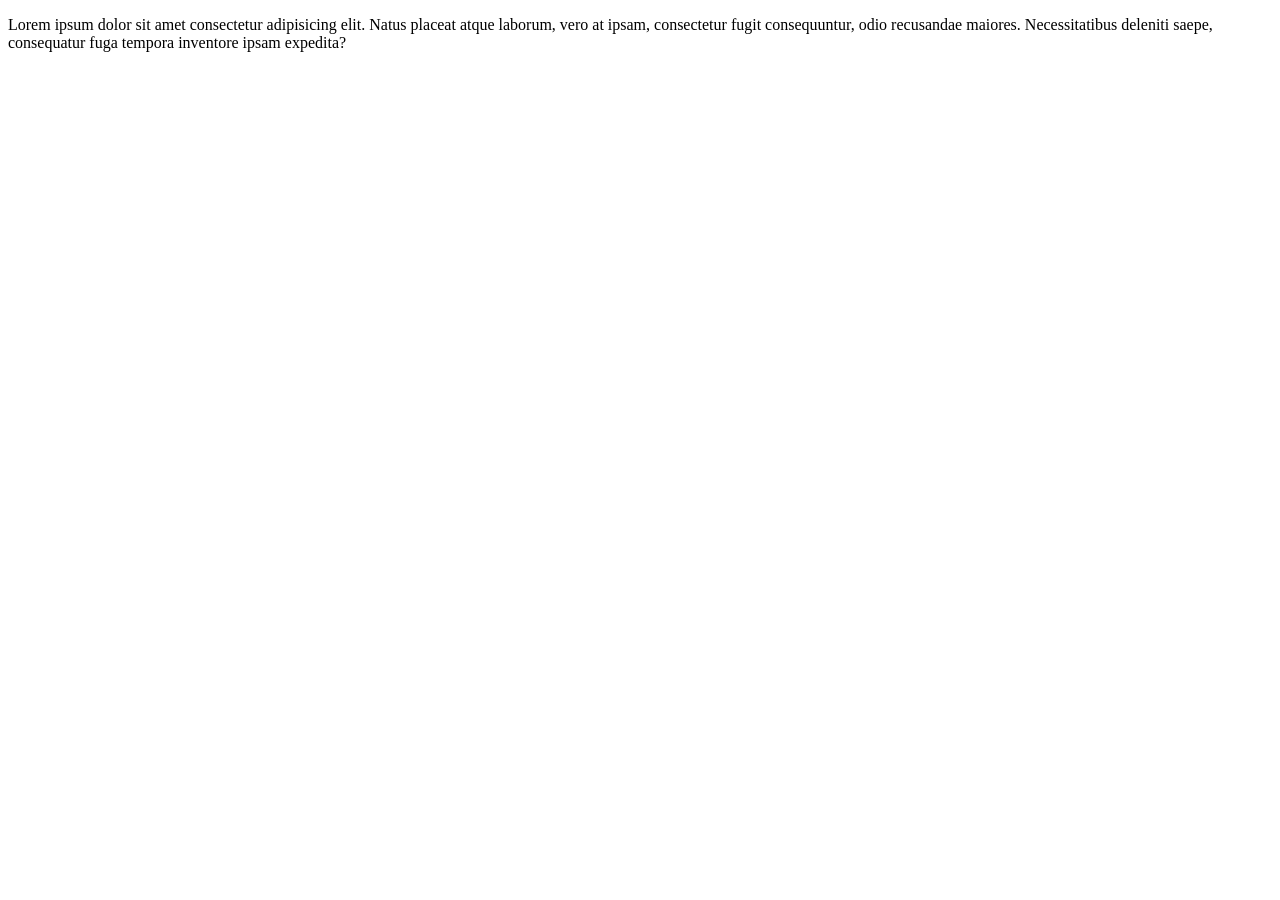
==== bonus.html @ 289e6877 "Add files via upload" ====
<!DOCTYPE html>
<html lang="en">
<head>
    <meta charset="UTF-8">
    <meta name="viewport" content="width=device-width, initial-scale=1.0">
    <title>Document</title>
</head>
<body>
    <p>Lorem ipsum dolor sit amet consectetur adipisicing elit. Natus placeat atque laborum, vero at ipsam, consectetur fugit consequuntur, odio recusandae maiores. Necessitatibus deleniti saepe, consequatur fuga tempora inventore ipsam expedita?</p>
</body>
</html>
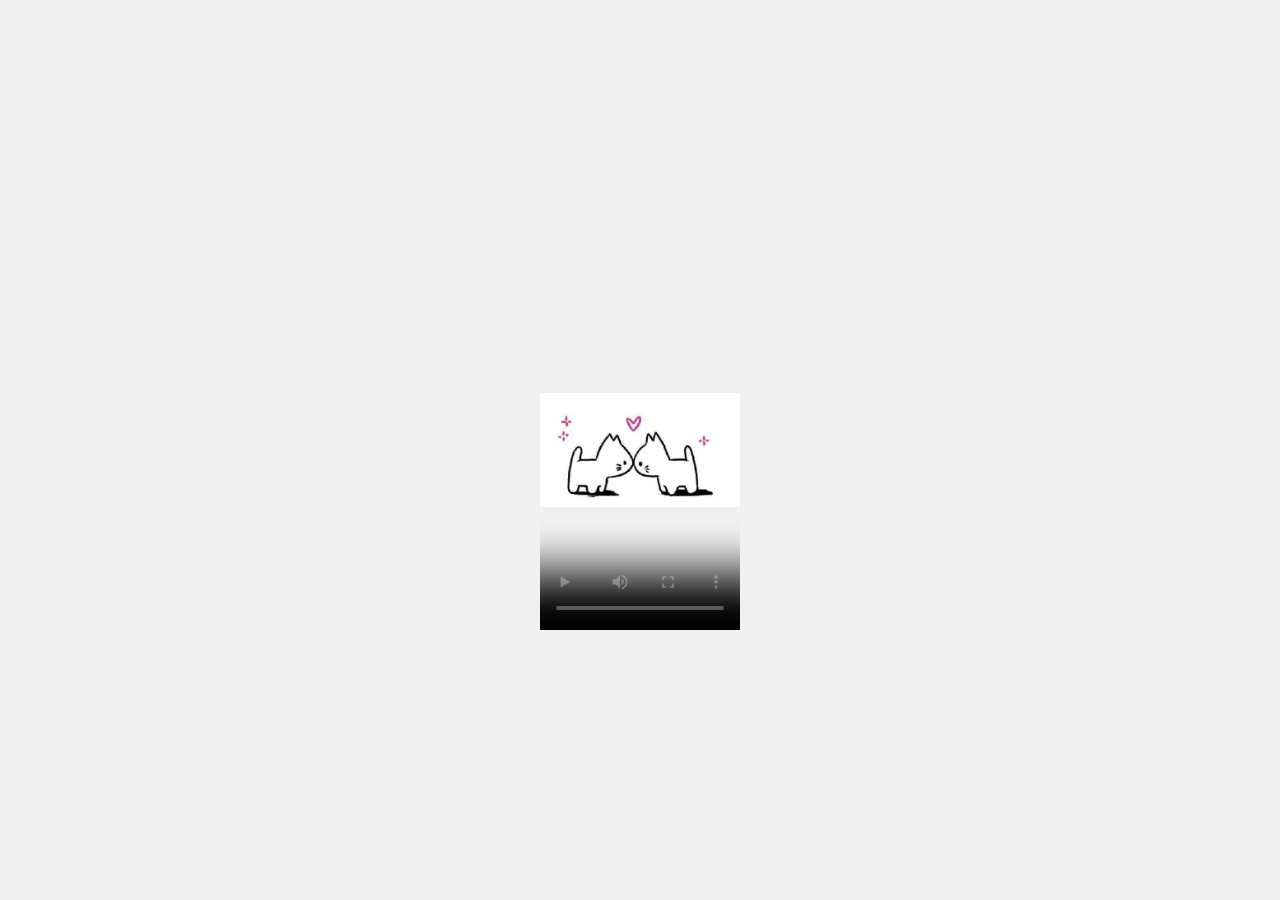
==== commit db9a738f: "video" ====
--- a/bonus.html
+++ b/bonus.html
@@ -3,9 +3,14 @@
 <head>
     <meta charset="UTF-8">
     <meta name="viewport" content="width=device-width, initial-scale=1.0">
+    <link rel="stylesheet" href="css/bonus.css">
     <title>Document</title>
 </head>
 <body>
-    <p>Lorem ipsum dolor sit amet consectetur adipisicing elit. Natus placeat atque laborum, vero at ipsam, consectetur fugit consequuntur, odio recusandae maiores. Necessitatibus deleniti saepe, consequatur fuga tempora inventore ipsam expedita?</p>
+    <div class="bonus">
+        <video width="200" height="360" controls poster="gato_vid.jpg">
+            <source src="video.mp4" type="video/mp4">
+        </video>
+    </div>
 </body>
 </html>
--- a/css/bonus.css
+++ b/css/bonus.css
@@ -0,0 +1,14 @@
+body {
+    margin: 0;
+    padding: 0;
+    font-family: Arial, sans-serif;
+    background-color: #f0f0f0;
+}
+
+.bonus{
+    display: flex;
+    justify-content: center;
+    align-items: center;
+    height: 100vh;
+
+}
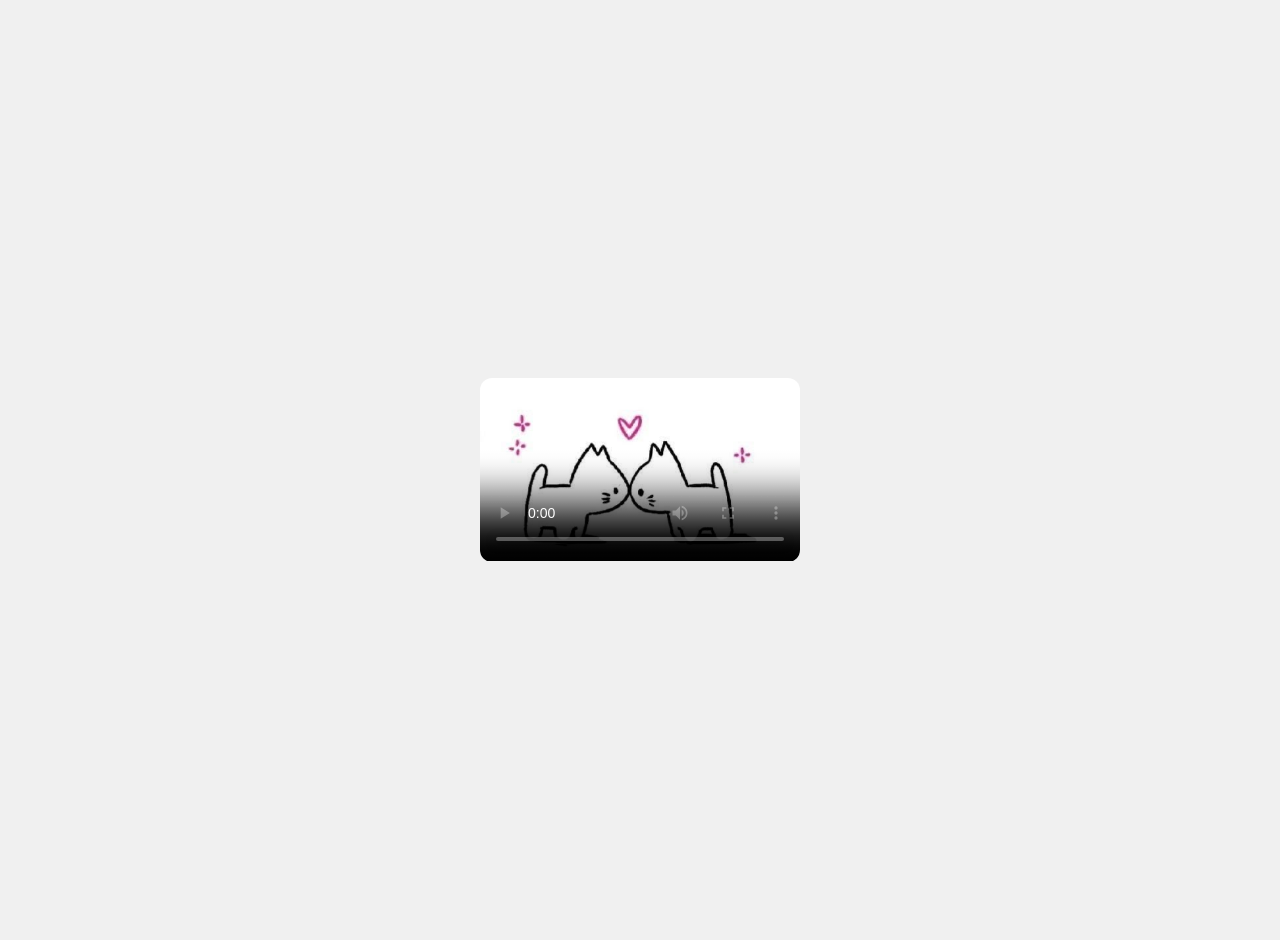
==== commit 50b364c3: "responsividade" ====
--- a/bonus.html
+++ b/bonus.html
@@ -4,11 +4,11 @@
     <meta charset="UTF-8">
     <meta name="viewport" content="width=device-width, initial-scale=1.0">
     <link rel="stylesheet" href="css/bonus.css">
-    <title>Document</title>
+    <title>Supresinha</title>
 </head>
 <body>
     <div class="bonus">
-        <video width="200" height="360" controls poster="gato_vid.jpg">
+        <video controls poster="gato_vid.jpg">
             <source src="video.mp4" type="video/mp4">
         </video>
     </div>
--- a/css/bonus.css
+++ b/css/bonus.css
@@ -5,10 +5,17 @@
     background-color: #f0f0f0;
 }
 
-.bonus{
+.bonus {
     display: flex;
     justify-content: center;
     align-items: center;
-    height: 100vh;
+    min-height: 100vh;
+    padding: 20px;
+}
 
+video {
+    width: 100%;
+    max-width: 320px;
+    height: auto;
+    border-radius: 12px;
 }
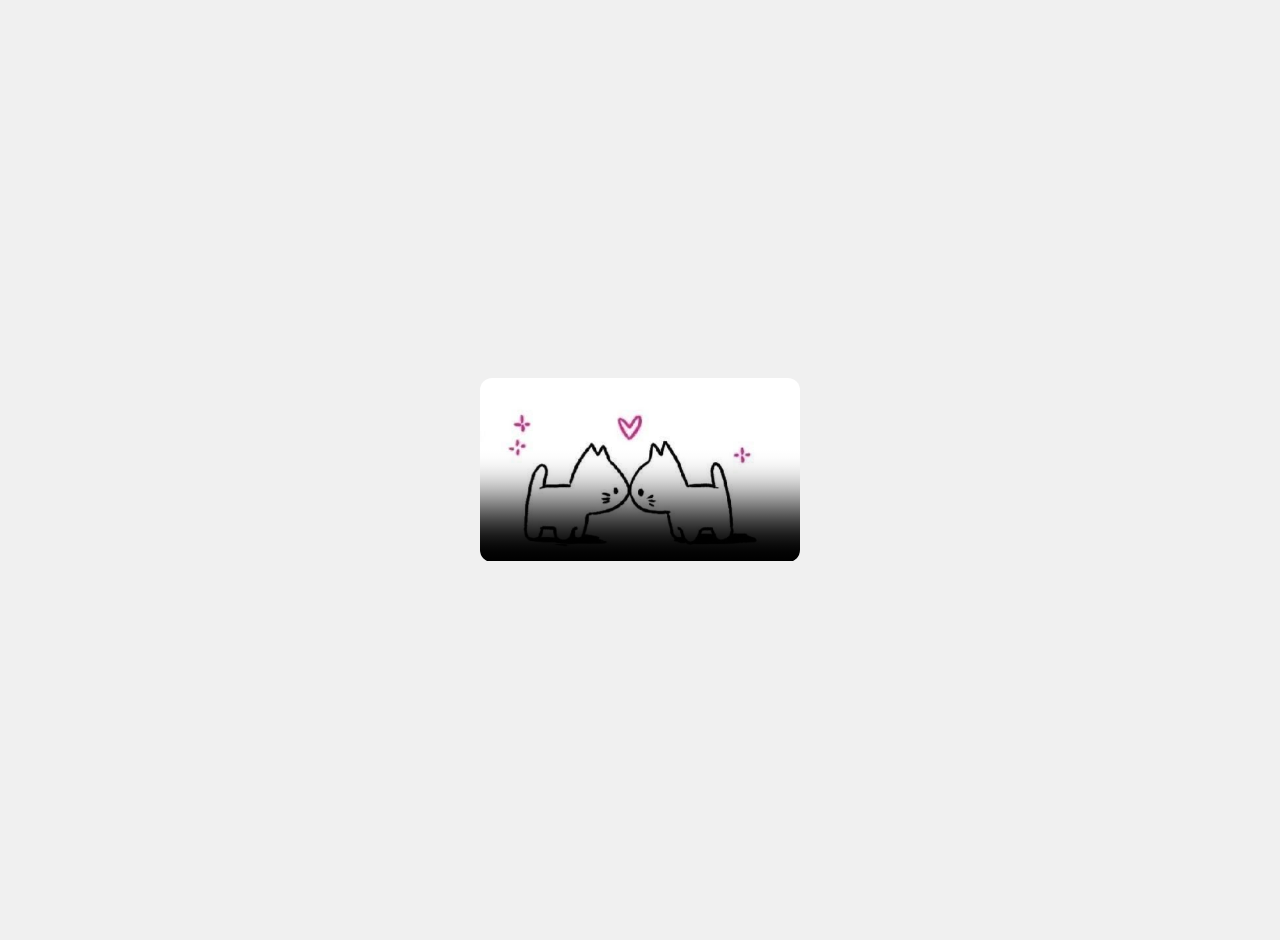
==== commit 21c37f78: "adição do ícone" ====
--- a/bonus.html
+++ b/bonus.html
@@ -4,6 +4,7 @@
     <meta charset="UTF-8">
     <meta name="viewport" content="width=device-width, initial-scale=1.0">
     <link rel="stylesheet" href="css/bonus.css">
+    <link rel="icon" type="image/x-icon" href="heart.ico">
     <title>Supresinha</title>
 </head>
 <body>
